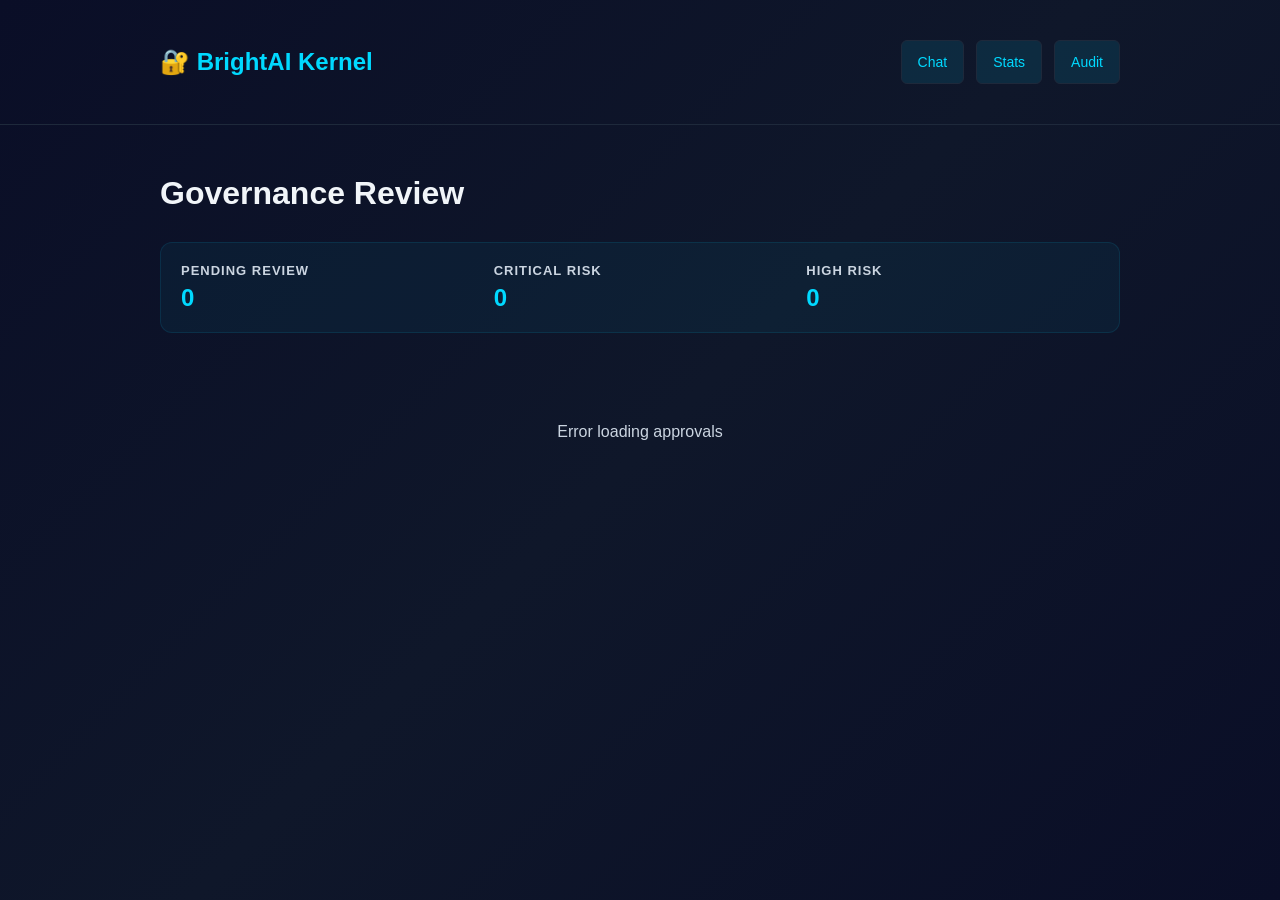
==== public/kernel/approvals.html @ 19773180 "Initial commit from v0" ====
<!DOCTYPE html>
<html lang="en" dir="ltr">
<head>
  <meta charset="UTF-8">
  <meta name="viewport" content="width=device-width, initial-scale=1.0, maximum-scale=1.0, user-scalable=no">
  <meta name="theme-color" content="#0f172a">
  <title>BrightAI Approvals - Governance Review</title>
  <style>
    * {
      margin: 0;
      padding: 0;
      box-sizing: border-box;
    }

    :root {
      --bg: #0a0e27;
      --card: #111827;
      --accent: #00d9ff;
      --purple: #7c3aed;
      --danger: #dc2626;
      --orange: #ea580c;
      --green: #10b981;
      --text: #f1f5f9;
      --text-secondary: #cbd5e1;
      --border: #1e293b;
    }

    html, body {
      background: linear-gradient(135deg, #0a0e27 0%, #0f172a 50%, #0a0e27 100%);
      color: var(--text);
      font-family: 'IBM Plex Sans', 'IBM Plex Sans Arabic', sans-serif;
      min-height: 100vh;
    }

    input, textarea, select {
      font-size: 16px !important;
    }

    .container {
      max-width: 1000px;
      margin: 0 auto;
      padding: 20px;
    }

    header {
      padding: 20px 0;
      border-bottom: 1px solid var(--border);
      margin-bottom: 30px;
    }

    .header-content {
      display: flex;
      justify-content: space-between;
      align-items: center;
      gap: 20px;
    }

    .logo {
      font-size: 24px;
      font-weight: 700;
      color: var(--accent);
      text-decoration: none;
    }

    .nav-button {
      background: rgba(0, 217, 255, 0.1);
      border: 1px solid var(--border);
      color: var(--accent);
      padding: 8px 16px;
      border-radius: 6px;
      text-decoration: none;
      font-size: 14px;
      min-height: 44px;
      display: inline-flex;
      align-items: center;
      cursor: pointer;
    }

    h1 {
      font-size: 32px;
      margin-bottom: 30px;
    }

    .summary-bar {
      background: rgba(0, 217, 255, 0.05);
      border: 1px solid rgba(0, 217, 255, 0.1);
      border-radius: 12px;
      padding: 20px;
      margin-bottom: 30px;
      display: grid;
      grid-template-columns: repeat(auto-fit, minmax(200px, 1fr));
      gap: 20px;
    }

    .summary-item {
      display: flex;
      flex-direction: column;
    }

    .summary-label {
      font-size: 13px;
      color: var(--text-secondary);
      text-transform: uppercase;
      letter-spacing: 1px;
      font-weight: 600;
      margin-bottom: 6px;
    }

    .summary-value {
      font-size: 24px;
      font-weight: 700;
      color: var(--accent);
    }

    .requests-list {
      display: flex;
      flex-direction: column;
      gap: 16px;
    }

    .request-card {
      background: rgba(15, 23, 42, 0.5);
      border: 1px solid rgba(0, 217, 255, 0.1);
      border-radius: 12px;
      padding: 20px;
      backdrop-filter: blur(10px);
      transition: all 0.3s;
    }

    .request-card:hover {
      border-color: rgba(0, 217, 255, 0.3);
      box-shadow: 0 0 20px rgba(0, 217, 255, 0.1);
    }

    .request-header {
      display: flex;
      justify-content: space-between;
      align-items: flex-start;
      gap: 12px;
      margin-bottom: 12px;
      flex-wrap: wrap;
    }

    .request-id {
      font-family: monospace;
      font-size: 12px;
      color: var(--text-secondary);
    }

    .risk-badge {
      padding: 4px 12px;
      border-radius: 20px;
      font-size: 12px;
      font-weight: 600;
    }

    .risk-critical {
      background: rgba(220, 38, 38, 0.2);
      color: #fca5a5;
      border: 1px solid rgba(220, 38, 38, 0.3);
    }

    .risk-high {
      background: rgba(234, 88, 12, 0.2);
      color: #fdba74;
      border: 1px solid rgba(234, 88, 12, 0.3);
    }

    .risk-medium {
      background: rgba(245, 158, 11, 0.2);
      color: #fde047;
      border: 1px solid rgba(245, 158, 11, 0.3);
    }

    .request-query {
      color: var(--text);
      margin-bottom: 12px;
      line-height: 1.5;
      word-break: break-word;
    }

    .request-meta {
      display: flex;
      gap: 20px;
      margin-bottom: 16px;
      flex-wrap: wrap;
      font-size: 13px;
      color: var(--text-secondary);
    }

    .request-rules {
      background: rgba(0, 217, 255, 0.05);
      border: 1px solid rgba(0, 217, 255, 0.1);
      border-radius: 6px;
      padding: 12px;
      margin-bottom: 16px;
      font-size: 13px;
    }

    .request-actions {
      display: flex;
      gap: 12px;
      flex-wrap: wrap;
    }

    .btn {
      padding: 10px 16px;
      border-radius: 6px;
      border: none;
      font-weight: 600;
      font-size: 14px;
      cursor: pointer;
      min-height: 44px;
      display: inline-flex;
      align-items: center;
      justify-content: center;
      transition: all 0.3s;
      touch-action: manipulation;
    }

    .btn-approve {
      background: var(--green);
      color: white;
    }

    .btn-approve:hover:not(:disabled) {
      background: #059669;
      box-shadow: 0 0 20px rgba(16, 185, 129, 0.3);
    }

    .btn-reject {
      background: var(--danger);
      color: white;
    }

    .btn-reject:hover:not(:disabled) {
      background: #b91c1c;
      box-shadow: 0 0 20px rgba(220, 38, 38, 0.3);
    }

    .btn:disabled {
      opacity: 0.5;
      cursor: not-allowed;
    }

    .empty-state {
      text-align: center;
      padding: 60px 20px;
      color: var(--text-secondary);
    }

    .empty-state-icon {
      font-size: 48px;
      margin-bottom: 16px;
    }

    .approval-progress {
      display: flex;
      align-items: center;
      gap: 8px;
      font-size: 13px;
      margin-bottom: 12px;
    }

    .progress-bar {
      flex: 1;
      height: 4px;
      background: rgba(0, 217, 255, 0.1);
      border-radius: 2px;
      overflow: hidden;
    }

    .progress-fill {
      height: 100%;
      background: var(--accent);
      border-radius: 2px;
    }

    @media (max-width: 768px) {
      .container {
        padding: 12px;
      }

      h1 {
        font-size: 24px;
      }

      .request-header {
        flex-direction: column;
      }

      .request-actions {
        flex-direction: column;
      }

      .btn {
        width: 100%;
      }

      .summary-bar {
        grid-template-columns: 1fr;
      }
    }

    .loading {
      text-align: center;
      padding: 40px;
      color: var(--text-secondary);
    }
  </style>
</head>
<body>
  <header>
    <div class="container">
      <div class="header-content">
        <a href="/" class="logo">🔐 BrightAI Kernel</a>
        <div style="display: flex; gap: 12px;">
          <a href="/kernel/chat.html" class="nav-button">Chat</a>
          <a href="/kernel/stats.html" class="nav-button">Stats</a>
          <a href="/kernel/audit.html" class="nav-button">Audit</a>
        </div>
      </div>
    </div>
  </header>

  <div class="container">
    <h1>Governance Review</h1>

    <div class="summary-bar">
      <div class="summary-item">
        <div class="summary-label">Pending Review</div>
        <div class="summary-value" id="total-pending">0</div>
      </div>
      <div class="summary-item">
        <div class="summary-label">Critical Risk</div>
        <div class="summary-value" id="critical-count">0</div>
      </div>
      <div class="summary-item">
        <div class="summary-label">High Risk</div>
        <div class="summary-value" id="high-count">0</div>
      </div>
    </div>

    <div class="requests-list" id="requests-list">
      <div class="loading">Loading requests...</div>
    </div>
  </div>

  <script src="/kernel/js/api-client.js"></script>
  <script>
    async function loadApprovals() {
      try {
        const response = await fetch('/api/approvals');
        const data = await response.json();

        document.getElementById('total-pending').textContent = data.summary.totalPending;
        document.getElementById('critical-count').textContent = data.summary.criticalCount;
        document.getElementById('high-count').textContent = data.summary.highCount;

        const requestsList = document.getElementById('requests-list');
        
        if (data.pending.length === 0) {
          requestsList.innerHTML = `
            <div class="empty-state">
              <div class="empty-state-icon">✓</div>
              <h2>All Clear</h2>
              <p>No pending approvals. All requests are current.</p>
            </div>
          `;
          return;
        }

        requestsList.innerHTML = data.pending.map(req => {
          const riskClass = req.riskLevel.replace('-', '_');
          const approvalPercentage = (req.approvalCount / req.requiredApprovals) * 100;
          
          return `
            <div class="request-card">
              <div class="request-header">
                <div>
                  <div class="request-id">Request ID: ${req.id.substring(0, 12)}...</div>
                  <div class="request-query">"${req.query.substring(0, 100)}${req.query.length > 100 ? '...' : ''}"</div>
                </div>
                <span class="risk-badge risk-${riskClass}">${req.riskLevel.toUpperCase()}</span>
              </div>

              <div class="request-meta">
                <span>Risk Score: ${req.riskScore}%</span>
                <span>Created: ${new Date(req.createdAt).toLocaleTimeString()}</span>
              </div>

              <div class="approval-progress">
                <span>${req.approvalCount}/${req.requiredApprovals} approved</span>
                <div class="progress-bar">
                  <div class="progress-fill" style="width: ${approvalPercentage}%"></div>
                </div>
              </div>

              <div class="request-rules">
                <strong>Matched Rules:</strong><br>
                ${req.matchedRules.map(r => `• ${r.name}`).join('<br>')}
              </div>

              <div class="request-actions">
                <button class="btn btn-approve" onclick="approveRequest('${req.id}')">✓ Approve</button>
                <button class="btn btn-reject" onclick="rejectRequest('${req.id}')">✗ Reject</button>
              </div>
            </div>
          `;
        }).join('');
      } catch (error) {
        console.log('[v0] Failed to load approvals:', error);
        document.getElementById('requests-list').innerHTML = `<div class="empty-state"><p>Error loading approvals</p></div>`;
      }
    }

    async function approveRequest(requestId) {
      try {
        const response = await fetch('/api/approvals', {
          method: 'POST',
          headers: { 'Content-Type': 'application/json' },
          body: JSON.stringify({
            requestId,
            action: 'approve',
            approver: 'Admin User'
          })
        });

        if (response.ok) {
          loadApprovals();
        }
      } catch (error) {
        console.log('[v0] Approval failed:', error);
      }
    }

    async function rejectRequest(requestId) {
      try {
        const response = await fetch('/api/approvals', {
          method: 'POST',
          headers: { 'Content-Type': 'application/json' },
          body: JSON.stringify({
            requestId,
            action: 'reject',
            approver: 'Admin User'
          })
        });

        if (response.ok) {
          loadApprovals();
        }
      } catch (error) {
        console.log('[v0] Rejection failed:', error);
      }
    }

    loadApprovals();
    setInterval(loadApprovals, 3000);
  </script>
</body>
</html>
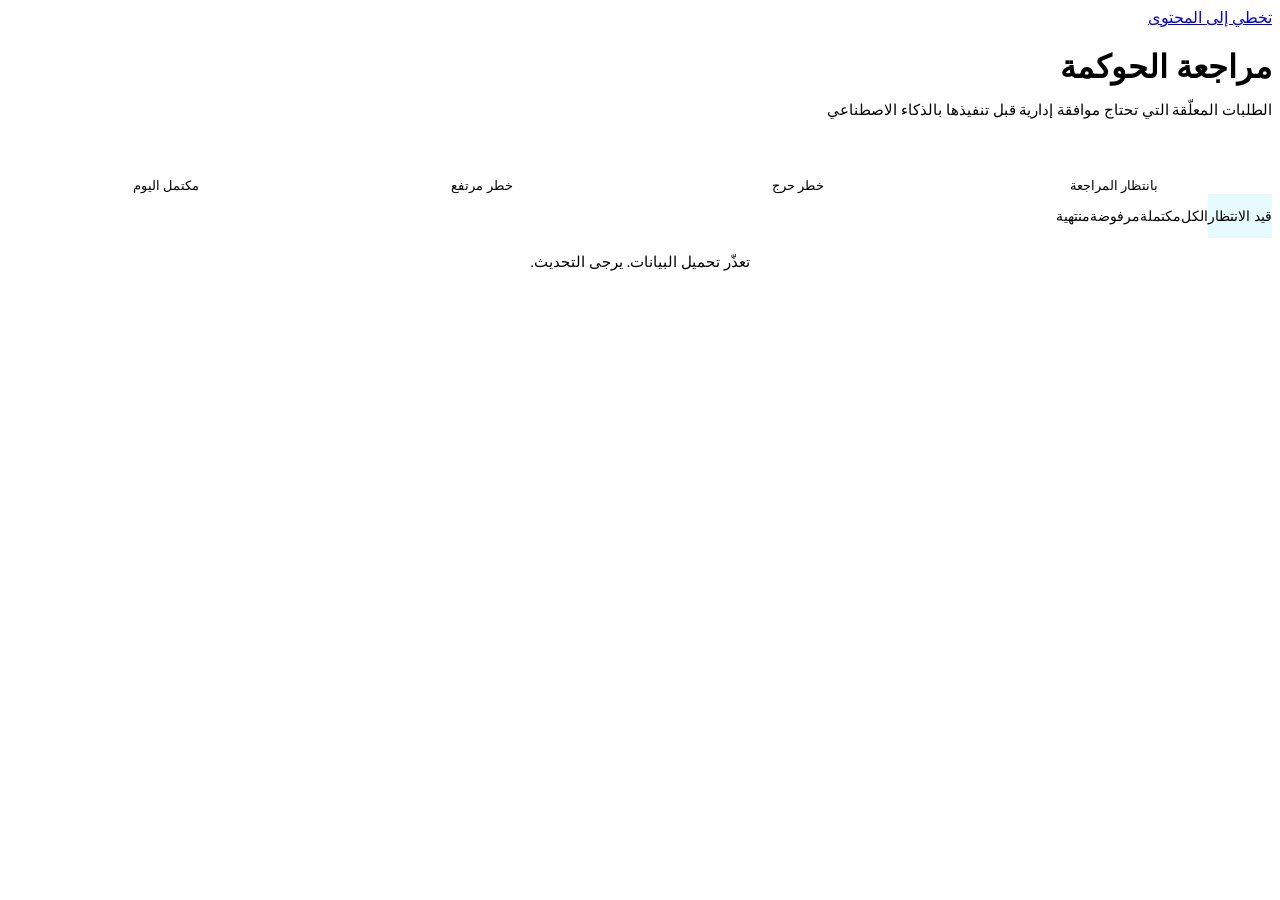
==== commit e2eb6198: "feat: update approvals page to RTL, add new styles and meta tags" ====
--- a/public/kernel/approvals.html
+++ b/public/kernel/approvals.html
@@ -1,461 +1,866 @@
 <!DOCTYPE html>
-<html lang="en" dir="ltr">
+<html lang="ar" dir="rtl">
 <head>
   <meta charset="UTF-8">
   <meta name="viewport" content="width=device-width, initial-scale=1.0, maximum-scale=1.0, user-scalable=no">
-  <meta name="theme-color" content="#0f172a">
-  <title>BrightAI Approvals - Governance Review</title>
+  <meta name="theme-color" content="#030A18">
+  <title>الموافقات - نواة BrightAI</title>
+  <meta name="description" content="مراجعة وموافقة الطلبات المعلّقة في خط حوكمة الذكاء الاصطناعي">
+  <link rel="preconnect" href="https://fonts.googleapis.com">
+  <link rel="preconnect" href="https://fonts.gstatic.com" crossorigin>
+  <link rel="stylesheet" href="/kernel/assets/css/kernel.css">
   <style>
-    * {
-      margin: 0;
-      padding: 0;
-      box-sizing: border-box;
-    }
-
-    :root {
-      --bg: #0a0e27;
-      --card: #111827;
-      --accent: #00d9ff;
-      --purple: #7c3aed;
-      --danger: #dc2626;
-      --orange: #ea580c;
-      --green: #10b981;
-      --text: #f1f5f9;
-      --text-secondary: #cbd5e1;
-      --border: #1e293b;
-    }
-
-    html, body {
-      background: linear-gradient(135deg, #0a0e27 0%, #0f172a 50%, #0a0e27 100%);
-      color: var(--text);
-      font-family: 'IBM Plex Sans', 'IBM Plex Sans Arabic', sans-serif;
-      min-height: 100vh;
-    }
-
-    input, textarea, select {
-      font-size: 16px !important;
-    }
-
-    .container {
-      max-width: 1000px;
-      margin: 0 auto;
-      padding: 20px;
-    }
-
-    header {
-      padding: 20px 0;
-      border-bottom: 1px solid var(--border);
-      margin-bottom: 30px;
-    }
-
-    .header-content {
-      display: flex;
+    .page-header {
+      padding: var(--space-8) 0 var(--space-6);
+    }
+
+    .page-header h1 {
+      font-size: clamp(1.5rem, 4vw, 2rem);
+      font-weight: 700;
+      margin-bottom: var(--space-2);
+    }
+
+    .page-header p {
+      color: var(--text-secondary);
+      font-size: 0.9375rem;
+    }
+
+    /* Summary Bar */
+    .summary-bar {
+      display: grid;
+      grid-template-columns: repeat(4, 1fr);
+      gap: var(--space-4);
+      margin-bottom: var(--space-8);
+    }
+
+    @media (max-width: 768px) {
+      .summary-bar { grid-template-columns: repeat(2, 1fr); }
+    }
+
+    @media (max-width: 480px) {
+      .summary-bar { grid-template-columns: 1fr 1fr; }
+    }
+
+    .summary-stat {
+      padding: var(--space-4);
+      text-align: center;
+    }
+
+    .summary-stat-value {
+      font-size: 2rem;
+      font-weight: 700;
+      color: var(--brand);
+      font-variant-numeric: tabular-nums;
+    }
+
+    .summary-stat-value.danger { color: var(--danger); }
+    .summary-stat-value.warning { color: var(--warning); }
+    .summary-stat-value.success { color: var(--success); }
+
+    .summary-stat-label {
+      font-size: 0.8125rem;
+      color: var(--text-secondary);
+      margin-top: var(--space-1);
+    }
+
+    /* Filters */
+    .filters-bar {
+      display: flex;
+      gap: var(--space-3);
+      flex-wrap: wrap;
+      margin-bottom: var(--space-6);
+      align-items: center;
+    }
+
+    .filter-btn {
+      padding: var(--space-2) var(--space-4);
+      background: var(--ink-800);
+      border: 1px solid var(--border);
+      border-radius: var(--radius-full);
+      color: var(--text-secondary);
+      font-size: 0.875rem;
+      cursor: pointer;
+      transition: all var(--transition-fast);
+      min-height: 44px;
+    }
+
+    .filter-btn:hover, .filter-btn.active {
+      background: rgba(0, 212, 255, 0.1);
+      border-color: var(--brand);
+      color: var(--brand);
+    }
+
+    /* Requests List */
+    .requests-list {
+      display: flex;
+      flex-direction: column;
+      gap: var(--space-4);
+    }
+
+    /* Request Card */
+    .request-card {
+      padding: var(--space-5);
+      position: relative;
+      transition: all var(--transition-fast);
+    }
+
+    .request-card.status-expired {
+      opacity: 0.6;
+    }
+
+    .request-card.status-completed {
+      border-color: rgba(16, 185, 129, 0.3);
+    }
+
+    .request-card.status-rejected {
+      border-color: rgba(239, 68, 68, 0.2);
+    }
+
+    .request-card-top {
+      display: flex;
+      align-items: flex-start;
       justify-content: space-between;
+      gap: var(--space-4);
+      margin-bottom: var(--space-4);
+      flex-wrap: wrap;
+    }
+
+    .request-meta-left {
+      flex: 1;
+      min-width: 0;
+    }
+
+    .request-id-row {
+      display: flex;
       align-items: center;
-      gap: 20px;
-    }
-
-    .logo {
-      font-size: 24px;
-      font-weight: 700;
-      color: var(--accent);
+      gap: var(--space-3);
+      margin-bottom: var(--space-2);
+      flex-wrap: wrap;
+    }
+
+    .request-id-code {
+      font-family: monospace;
+      font-size: 0.75rem;
+      color: var(--text-tertiary);
+      background: var(--ink-800);
+      padding: 2px var(--space-2);
+      border-radius: var(--radius-sm);
+    }
+
+    .request-query-text {
+      font-size: 0.9375rem;
+      color: var(--text-primary);
+      line-height: 1.5;
+      margin-bottom: var(--space-3);
+      word-break: break-word;
+    }
+
+    .request-query-masked {
+      font-size: 0.8125rem;
+      color: var(--text-tertiary);
+      background: var(--ink-800);
+      border: 1px solid var(--border);
+      border-radius: var(--radius-sm);
+      padding: var(--space-2) var(--space-3);
+      margin-bottom: var(--space-3);
+      font-family: monospace;
+      word-break: break-all;
+    }
+
+    .request-info-grid {
+      display: grid;
+      grid-template-columns: repeat(auto-fill, minmax(180px, 1fr));
+      gap: var(--space-3);
+      margin-bottom: var(--space-4);
+    }
+
+    .info-item {
+      display: flex;
+      flex-direction: column;
+      gap: 2px;
+    }
+
+    .info-label {
+      font-size: 0.6875rem;
+      color: var(--text-tertiary);
+      text-transform: uppercase;
+      letter-spacing: 0.05em;
+    }
+
+    .info-value {
+      font-size: 0.875rem;
+      color: var(--text-primary);
+      font-weight: 500;
+    }
+
+    /* Risk Bar */
+    .risk-bar-row {
+      display: flex;
+      align-items: center;
+      gap: var(--space-3);
+      margin-bottom: var(--space-4);
+    }
+
+    .risk-bar-label {
+      font-size: 0.75rem;
+      color: var(--text-tertiary);
+      width: 72px;
+      flex-shrink: 0;
+    }
+
+    .risk-bar-track {
+      flex: 1;
+      height: 6px;
+      background: var(--ink-700);
+      border-radius: var(--radius-full);
+      overflow: hidden;
+    }
+
+    .risk-bar-fill {
+      height: 100%;
+      border-radius: var(--radius-full);
+    }
+
+    .risk-bar-value {
+      font-size: 0.8125rem;
+      font-weight: 600;
+      width: 40px;
+      text-align: end;
+    }
+
+    /* PII and Policies Chips */
+    .chips-section {
+      margin-bottom: var(--space-3);
+    }
+
+    .chips-label {
+      font-size: 0.6875rem;
+      color: var(--text-tertiary);
+      text-transform: uppercase;
+      margin-bottom: var(--space-2);
+    }
+
+    .chips-row {
+      display: flex;
+      flex-wrap: wrap;
+      gap: var(--space-2);
+    }
+
+    .chip-pii {
+      padding: 2px var(--space-2);
+      background: rgba(239, 68, 68, 0.12);
+      border: 1px solid rgba(239, 68, 68, 0.25);
+      border-radius: var(--radius-full);
+      font-size: 0.6875rem;
+      color: var(--danger);
+    }
+
+    .chip-policy {
+      padding: 2px var(--space-2);
+      background: rgba(245, 158, 11, 0.1);
+      border: 1px solid rgba(245, 158, 11, 0.25);
+      border-radius: var(--radius-full);
+      font-size: 0.6875rem;
+      color: var(--warning);
+    }
+
+    /* SLA */
+    .sla-bar-row {
+      display: flex;
+      align-items: center;
+      gap: var(--space-3);
+      margin-bottom: var(--space-4);
+    }
+
+    .sla-label {
+      font-size: 0.75rem;
+      color: var(--text-tertiary);
+      width: 72px;
+      flex-shrink: 0;
+    }
+
+    .sla-track {
+      flex: 1;
+      height: 4px;
+      background: var(--ink-700);
+      border-radius: var(--radius-full);
+      overflow: hidden;
+    }
+
+    .sla-fill {
+      height: 100%;
+      border-radius: var(--radius-full);
+      transition: width 0.3s;
+    }
+
+    .sla-value {
+      font-size: 0.75rem;
+      color: var(--text-tertiary);
+      white-space: nowrap;
+    }
+
+    /* Actions */
+    .request-actions {
+      display: flex;
+      gap: var(--space-3);
+      flex-wrap: wrap;
+    }
+
+    @media (max-width: 480px) {
+      .request-actions .btn { flex: 1; }
+    }
+
+    /* Execution Result */
+    .execution-result {
+      margin-top: var(--space-4);
+      padding: var(--space-4);
+      background: var(--ink-900);
+      border: 1px solid rgba(16, 185, 129, 0.2);
+      border-radius: var(--radius-md);
+      animation: fadeSlideUp 300ms ease-out;
+    }
+
+    .execution-result-header {
+      display: flex;
+      align-items: center;
+      gap: var(--space-2);
+      margin-bottom: var(--space-3);
+      font-size: 0.875rem;
+      font-weight: 600;
+      color: var(--success);
+    }
+
+    .execution-result-header svg { width: 18px; height: 18px; }
+
+    .execution-result-text {
+      font-size: 0.9375rem;
+      line-height: 1.6;
+      color: var(--text-primary);
+      white-space: pre-wrap;
+      word-break: break-word;
+    }
+
+    .execution-meta {
+      display: flex;
+      gap: var(--space-4);
+      flex-wrap: wrap;
+      margin-top: var(--space-3);
+      padding-top: var(--space-3);
+      border-top: 1px solid var(--border);
+      font-size: 0.75rem;
+      color: var(--text-tertiary);
+    }
+
+    .execution-link {
+      margin-top: var(--space-2);
+      font-size: 0.8125rem;
+    }
+
+    .execution-link a {
+      color: var(--brand);
       text-decoration: none;
     }
 
-    .nav-button {
-      background: rgba(0, 217, 255, 0.1);
-      border: 1px solid var(--border);
-      color: var(--accent);
-      padding: 8px 16px;
-      border-radius: 6px;
-      text-decoration: none;
-      font-size: 14px;
-      min-height: 44px;
-      display: inline-flex;
+    .execution-link a:hover { text-decoration: underline; }
+
+    /* Status overlay */
+    .status-overlay {
+      display: flex;
       align-items: center;
-      cursor: pointer;
-    }
-
-    h1 {
-      font-size: 32px;
-      margin-bottom: 30px;
-    }
-
-    .summary-bar {
-      background: rgba(0, 217, 255, 0.05);
-      border: 1px solid rgba(0, 217, 255, 0.1);
-      border-radius: 12px;
-      padding: 20px;
-      margin-bottom: 30px;
-      display: grid;
-      grid-template-columns: repeat(auto-fit, minmax(200px, 1fr));
-      gap: 20px;
-    }
-
-    .summary-item {
-      display: flex;
-      flex-direction: column;
-    }
-
-    .summary-label {
-      font-size: 13px;
-      color: var(--text-secondary);
-      text-transform: uppercase;
-      letter-spacing: 1px;
-      font-weight: 600;
-      margin-bottom: 6px;
-    }
-
-    .summary-value {
-      font-size: 24px;
-      font-weight: 700;
-      color: var(--accent);
-    }
-
-    .requests-list {
-      display: flex;
-      flex-direction: column;
-      gap: 16px;
-    }
-
-    .request-card {
-      background: rgba(15, 23, 42, 0.5);
-      border: 1px solid rgba(0, 217, 255, 0.1);
-      border-radius: 12px;
-      padding: 20px;
-      backdrop-filter: blur(10px);
-      transition: all 0.3s;
-    }
-
-    .request-card:hover {
-      border-color: rgba(0, 217, 255, 0.3);
-      box-shadow: 0 0 20px rgba(0, 217, 255, 0.1);
-    }
-
-    .request-header {
-      display: flex;
-      justify-content: space-between;
-      align-items: flex-start;
-      gap: 12px;
-      margin-bottom: 12px;
-      flex-wrap: wrap;
-    }
-
-    .request-id {
-      font-family: monospace;
-      font-size: 12px;
-      color: var(--text-secondary);
-    }
-
-    .risk-badge {
-      padding: 4px 12px;
-      border-radius: 20px;
-      font-size: 12px;
-      font-weight: 600;
-    }
-
-    .risk-critical {
-      background: rgba(220, 38, 38, 0.2);
-      color: #fca5a5;
-      border: 1px solid rgba(220, 38, 38, 0.3);
-    }
-
-    .risk-high {
-      background: rgba(234, 88, 12, 0.2);
-      color: #fdba74;
-      border: 1px solid rgba(234, 88, 12, 0.3);
-    }
-
-    .risk-medium {
-      background: rgba(245, 158, 11, 0.2);
-      color: #fde047;
-      border: 1px solid rgba(245, 158, 11, 0.3);
-    }
-
-    .request-query {
-      color: var(--text);
-      margin-bottom: 12px;
-      line-height: 1.5;
-      word-break: break-word;
-    }
-
-    .request-meta {
-      display: flex;
-      gap: 20px;
-      margin-bottom: 16px;
-      flex-wrap: wrap;
-      font-size: 13px;
-      color: var(--text-secondary);
-    }
-
-    .request-rules {
-      background: rgba(0, 217, 255, 0.05);
-      border: 1px solid rgba(0, 217, 255, 0.1);
-      border-radius: 6px;
-      padding: 12px;
-      margin-bottom: 16px;
-      font-size: 13px;
-    }
-
-    .request-actions {
-      display: flex;
-      gap: 12px;
-      flex-wrap: wrap;
-    }
-
-    .btn {
-      padding: 10px 16px;
-      border-radius: 6px;
-      border: none;
-      font-weight: 600;
-      font-size: 14px;
-      cursor: pointer;
-      min-height: 44px;
-      display: inline-flex;
+      gap: var(--space-2);
+      padding: var(--space-3) var(--space-4);
+      border-radius: var(--radius-md);
+      font-size: 0.875rem;
+      font-weight: 500;
+      margin-bottom: var(--space-4);
+    }
+
+    .status-overlay.completed {
+      background: rgba(16, 185, 129, 0.08);
+      border: 1px solid rgba(16, 185, 129, 0.25);
+      color: var(--success);
+    }
+
+    .status-overlay.rejected {
+      background: rgba(239, 68, 68, 0.08);
+      border: 1px solid rgba(239, 68, 68, 0.2);
+      color: var(--danger);
+    }
+
+    .status-overlay.expired {
+      background: rgba(107, 114, 128, 0.08);
+      border: 1px solid rgba(107, 114, 128, 0.2);
+      color: var(--text-tertiary);
+    }
+
+    .status-overlay svg { width: 18px; height: 18px; flex-shrink: 0; }
+
+    /* Empty & Loading */
+    .empty-state {
+      text-align: center;
+      padding: var(--space-16) var(--space-8);
+    }
+
+    .empty-icon {
+      width: 64px;
+      height: 64px;
+      margin: 0 auto var(--space-4);
+      background: rgba(16, 185, 129, 0.08);
+      border: 1px solid rgba(16, 185, 129, 0.2);
+      border-radius: var(--radius-xl);
+      display: flex;
       align-items: center;
       justify-content: center;
-      transition: all 0.3s;
-      touch-action: manipulation;
-    }
-
-    .btn-approve {
-      background: var(--green);
-      color: white;
-    }
-
-    .btn-approve:hover:not(:disabled) {
-      background: #059669;
-      box-shadow: 0 0 20px rgba(16, 185, 129, 0.3);
-    }
-
-    .btn-reject {
-      background: var(--danger);
-      color: white;
-    }
-
-    .btn-reject:hover:not(:disabled) {
-      background: #b91c1c;
-      box-shadow: 0 0 20px rgba(220, 38, 38, 0.3);
-    }
-
-    .btn:disabled {
-      opacity: 0.5;
-      cursor: not-allowed;
-    }
-
-    .empty-state {
-      text-align: center;
-      padding: 60px 20px;
+      color: var(--success);
+    }
+
+    .empty-icon svg { width: 32px; height: 32px; }
+
+    .empty-state h3 {
+      font-size: 1.25rem;
+      font-weight: 600;
+      margin-bottom: var(--space-2);
+    }
+
+    .empty-state p {
       color: var(--text-secondary);
-    }
-
-    .empty-state-icon {
-      font-size: 48px;
-      margin-bottom: 16px;
-    }
-
-    .approval-progress {
-      display: flex;
-      align-items: center;
-      gap: 8px;
-      font-size: 13px;
-      margin-bottom: 12px;
-    }
-
-    .progress-bar {
-      flex: 1;
-      height: 4px;
-      background: rgba(0, 217, 255, 0.1);
-      border-radius: 2px;
-      overflow: hidden;
-    }
-
-    .progress-fill {
-      height: 100%;
-      background: var(--accent);
-      border-radius: 2px;
-    }
-
-    @media (max-width: 768px) {
-      .container {
-        padding: 12px;
-      }
-
-      h1 {
-        font-size: 24px;
-      }
-
-      .request-header {
-        flex-direction: column;
-      }
-
-      .request-actions {
-        flex-direction: column;
-      }
-
-      .btn {
-        width: 100%;
-      }
-
-      .summary-bar {
-        grid-template-columns: 1fr;
-      }
-    }
-
-    .loading {
-      text-align: center;
-      padding: 40px;
-      color: var(--text-secondary);
-    }
+      font-size: 0.9375rem;
+    }
+
+    .loading-state {
+      display: flex;
+      flex-direction: column;
+      gap: var(--space-4);
+    }
+
+    .skeleton-card {
+      height: 200px;
+      border-radius: var(--radius-lg);
+    }
+
+    /* Approve/Reject confirmation */
+    .action-spinner {
+      display: none;
+      width: 18px;
+      height: 18px;
+      border: 2px solid transparent;
+      border-top-color: currentColor;
+      border-radius: 50%;
+      animation: spin 0.8s linear infinite;
+    }
+
+    .btn-loading .action-spinner { display: inline-block; }
+    .btn-loading .btn-label { display: none; }
+
+    @keyframes spin { to { transform: rotate(360deg); } }
   </style>
 </head>
 <body>
-  <header>
+  <a href="#main-content" class="skip-link">تخطي إلى المحتوى</a>
+  <div class="toast-container" id="toast-container" aria-live="polite"></div>
+
+  <main id="main-content">
     <div class="container">
-      <div class="header-content">
-        <a href="/" class="logo">🔐 BrightAI Kernel</a>
-        <div style="display: flex; gap: 12px;">
-          <a href="/kernel/chat.html" class="nav-button">Chat</a>
-          <a href="/kernel/stats.html" class="nav-button">Stats</a>
-          <a href="/kernel/audit.html" class="nav-button">Audit</a>
+      <!-- Page Header -->
+      <div class="page-header">
+        <h1>مراجعة الحوكمة</h1>
+        <p>الطلبات المعلّقة التي تحتاج موافقة إدارية قبل تنفيذها بالذكاء الاصطناعي</p>
+      </div>
+
+      <!-- Summary Bar -->
+      <div class="summary-bar" id="summary-bar">
+        <div class="glass-card summary-stat">
+          <div class="summary-stat-value" id="stat-pending">
+            <span class="skeleton" style="width:40px; height:36px; display:inline-block;"></span>
+          </div>
+          <div class="summary-stat-label">بانتظار المراجعة</div>
+        </div>
+        <div class="glass-card summary-stat">
+          <div class="summary-stat-value danger" id="stat-critical">
+            <span class="skeleton" style="width:40px; height:36px; display:inline-block;"></span>
+          </div>
+          <div class="summary-stat-label">خطر حرج</div>
+        </div>
+        <div class="glass-card summary-stat">
+          <div class="summary-stat-value warning" id="stat-high">
+            <span class="skeleton" style="width:40px; height:36px; display:inline-block;"></span>
+          </div>
+          <div class="summary-stat-label">خطر مرتفع</div>
+        </div>
+        <div class="glass-card summary-stat">
+          <div class="summary-stat-value success" id="stat-completed">
+            <span class="skeleton" style="width:40px; height:36px; display:inline-block;"></span>
+          </div>
+          <div class="summary-stat-label">مكتمل اليوم</div>
         </div>
       </div>
+
+      <!-- Filters -->
+      <div class="filters-bar" role="group" aria-label="فلاتر الطلبات">
+        <button class="filter-btn active" data-filter="pending" onclick="setFilter(this,'pending')">قيد الانتظار</button>
+        <button class="filter-btn" data-filter="all" onclick="setFilter(this,'all')">الكل</button>
+        <button class="filter-btn" data-filter="completed" onclick="setFilter(this,'completed')">مكتملة</button>
+        <button class="filter-btn" data-filter="rejected" onclick="setFilter(this,'rejected')">مرفوضة</button>
+        <button class="filter-btn" data-filter="expired" onclick="setFilter(this,'expired')">منتهية</button>
+      </div>
+
+      <!-- Requests List -->
+      <div class="requests-list" id="requests-list">
+        <!-- Skeleton Loading -->
+        <div class="loading-state" id="loading-state">
+          <div class="glass-card skeleton-card skeleton"></div>
+          <div class="glass-card skeleton-card skeleton"></div>
+          <div class="glass-card skeleton-card skeleton"></div>
+        </div>
+      </div>
+
     </div>
-  </header>
-
-  <div class="container">
-    <h1>Governance Review</h1>
-
-    <div class="summary-bar">
-      <div class="summary-item">
-        <div class="summary-label">Pending Review</div>
-        <div class="summary-value" id="total-pending">0</div>
-      </div>
-      <div class="summary-item">
-        <div class="summary-label">Critical Risk</div>
-        <div class="summary-value" id="critical-count">0</div>
-      </div>
-      <div class="summary-item">
-        <div class="summary-label">High Risk</div>
-        <div class="summary-value" id="high-count">0</div>
-      </div>
-    </div>
-
-    <div class="requests-list" id="requests-list">
-      <div class="loading">Loading requests...</div>
-    </div>
-  </div>
-
-  <script src="/kernel/js/api-client.js"></script>
+  </main>
+
+  <script src="/kernel/assets/js/kernel-utils.js"></script>
+  <script src="/kernel/assets/js/kernel-api.js"></script>
+  <script src="/kernel/assets/js/kernel-nav.js"></script>
+
   <script>
+    let allRequests = [];
+    let currentFilter = 'pending';
+    let refreshTimer;
+
+    // ── Init ──
+    document.addEventListener('DOMContentLoaded', () => {
+      loadApprovals();
+      refreshTimer = setInterval(loadApprovals, 15000);
+    });
+
+    // ── Load Data ──
     async function loadApprovals() {
       try {
-        const response = await fetch('/api/approvals');
-        const data = await response.json();
-
-        document.getElementById('total-pending').textContent = data.summary.totalPending;
-        document.getElementById('critical-count').textContent = data.summary.criticalCount;
-        document.getElementById('high-count').textContent = data.summary.highCount;
-
-        const requestsList = document.getElementById('requests-list');
-        
-        if (data.pending.length === 0) {
-          requestsList.innerHTML = `
+        const data = await kernelAPI.getPendingApprovals();
+        allRequests = [
+          ...(data.pending || []),
+          ...(data.recent || []),
+        ];
+        updateSummary(data.summary || {});
+        renderList();
+      } catch (err) {
+        document.getElementById('loading-state').style.display = 'none';
+        const list = document.getElementById('requests-list');
+        list.innerHTML = `
+          <div class="glass-card empty-state">
+            <p style="color:var(--danger);">تعذّر تحميل البيانات. يرجى التحديث.</p>
+          </div>
+        `;
+      }
+    }
+
+    function updateSummary(s) {
+      document.getElementById('stat-pending').textContent = KernelUtils.formatNumber(s.totalPending || 0);
+      document.getElementById('stat-critical').textContent = KernelUtils.formatNumber(s.criticalCount || 0);
+      document.getElementById('stat-high').textContent = KernelUtils.formatNumber(s.highCount || 0);
+      document.getElementById('stat-completed').textContent = KernelUtils.formatNumber(s.completedToday || 0);
+    }
+
+    function setFilter(btn, filter) {
+      currentFilter = filter;
+      document.querySelectorAll('.filter-btn').forEach(b => b.classList.remove('active'));
+      btn.classList.add('active');
+      renderList();
+    }
+
+    function renderList() {
+      document.getElementById('loading-state').style.display = 'none';
+      const list = document.getElementById('requests-list');
+
+      let items = allRequests;
+      if (currentFilter === 'pending') {
+        items = allRequests.filter(r => ['pending', 'escalated'].includes(r.status));
+      } else if (currentFilter !== 'all') {
+        items = allRequests.filter(r => r.status === currentFilter);
+      }
+
+      if (items.length === 0) {
+        list.innerHTML = `
+          <div class="glass-card">
             <div class="empty-state">
-              <div class="empty-state-icon">✓</div>
-              <h2>All Clear</h2>
-              <p>No pending approvals. All requests are current.</p>
+              <div class="empty-icon">
+                <svg viewBox="0 0 24 24" fill="none" stroke="currentColor" stroke-width="2">
+                  <path d="M9 12l2 2 4-4m6 2a9 9 0 11-18 0 9 9 0 0118 0z"/>
+                </svg>
+              </div>
+              <h3>${currentFilter === 'pending' ? 'لا توجد طلبات معلّقة' : 'لا توجد نتائج'}</h3>
+              <p>${currentFilter === 'pending' ? 'جميع الطلبات تمّت معالجتها.' : 'جرّب فلتراً مختلفاً.'}</p>
             </div>
-          `;
-          return;
+          </div>
+        `;
+        return;
+      }
+
+      list.innerHTML = items.map(req => buildRequestCard(req)).join('');
+    }
+
+    function buildRequestCard(req) {
+      const riskScore = req.riskScore || 0;
+      const riskColor = riskScore < 30 ? 'var(--success)' : riskScore < 60 ? 'var(--warning)' : 'var(--danger)';
+      const riskLabel = KernelUtils.getRiskLabel(req.riskLevel || 'low');
+      const statusLabel = KernelUtils.getDecisionLabel(req.status || 'pending');
+      const statusClass = KernelUtils.getDecisionClass(req.status || 'pending');
+
+      const piiItems = req.piiDetected || req.piiTypes || [];
+      const policies = req.matchedPolicies || req.matchedRules || [];
+
+      const createdAt = req.createdAt ? KernelUtils.formatRelativeTime(req.createdAt) : '—';
+      const slaHours = 24;
+      const createdMs = req.createdAt ? new Date(req.createdAt).getTime() : Date.now();
+      const elapsedHours = (Date.now() - createdMs) / 3600000;
+      const slaPercent = Math.min((elapsedHours / slaHours) * 100, 100);
+      const slaColor = slaPercent < 50 ? 'var(--success)' : slaPercent < 80 ? 'var(--warning)' : 'var(--danger)';
+      const slaRemaining = Math.max(0, slaHours - elapsedHours);
+      const slaText = slaRemaining < 1 ? `منتهي` : `${Math.ceil(slaRemaining)} ساعة متبقية`;
+      const isExpired = req.status === 'expired' || slaRemaining <= 0;
+
+      const isPending = ['pending', 'escalated'].includes(req.status);
+      const isCompleted = ['completed', 'executed_after_approval'].includes(req.status);
+      const isRejected = req.status === 'rejected';
+
+      return `
+        <div class="glass-card request-card status-${req.status || 'pending'}" id="card-${req.id}">
+          <div class="request-card-top">
+            <div class="request-meta-left">
+              <div class="request-id-row">
+                <code class="request-id-code">${KernelUtils.escapeHtml((req.id || '').substring(0, 16))}...</code>
+                <span class="badge ${statusClass}">${statusLabel}</span>
+                ${isExpired && isPending ? '<span class="badge badge-danger">منتهي SLA</span>' : ''}
+              </div>
+              <div class="request-query-text">"${KernelUtils.escapeHtml((req.query || req.originalText || '').substring(0, 200))}${(req.query || '').length > 200 ? '...' : ''}"</div>
+              ${req.maskedText && req.maskedText !== req.query ? `
+              <div class="request-query-masked">
+                <span style="color:var(--text-tertiary); font-size:0.6875rem; display:block; margin-bottom:4px;">النص بعد الإخفاء:</span>
+                ${KernelUtils.escapeHtml(req.maskedText.substring(0, 200))}...
+              </div>` : ''}
+            </div>
+          </div>
+
+          <!-- Info Grid -->
+          <div class="request-info-grid">
+            <div class="info-item">
+              <span class="info-label">حزمة الامتثال</span>
+              <span class="info-value">${KernelUtils.escapeHtml(req.compliancePackage || 'عام')}</span>
+            </div>
+            <div class="info-item">
+              <span class="info-label">المستخدم</span>
+              <span class="info-value">${KernelUtils.escapeHtml(req.userName || req.userId || 'مستخدم')}</span>
+            </div>
+            <div class="info-item">
+              <span class="info-label">الوقت</span>
+              <span class="info-value">${createdAt}</span>
+            </div>
+            ${req.approver ? `
+            <div class="info-item">
+              <span class="info-label">المُراجع</span>
+              <span class="info-value">${KernelUtils.escapeHtml(req.approver)}</span>
+            </div>` : ''}
+          </div>
+
+          <!-- Risk Bar -->
+          <div class="risk-bar-row">
+            <span class="risk-bar-label">${riskLabel}</span>
+            <div class="risk-bar-track">
+              <div class="risk-bar-fill" style="width:${riskScore}%; background:${riskColor};"></div>
+            </div>
+            <span class="risk-bar-value" style="color:${riskColor};">${riskScore}%</span>
+          </div>
+
+          <!-- SLA Bar (pending only) -->
+          ${isPending ? `
+          <div class="sla-bar-row">
+            <span class="sla-label">SLA</span>
+            <div class="sla-track">
+              <div class="sla-fill" style="width:${slaPercent}%; background:${slaColor};"></div>
+            </div>
+            <span class="sla-value" style="color:${slaColor};">${slaText}</span>
+          </div>` : ''}
+
+          <!-- PII -->
+          ${piiItems.length > 0 ? `
+          <div class="chips-section">
+            <div class="chips-label">بيانات حساسة</div>
+            <div class="chips-row">${piiItems.map(p => `<span class="chip-pii">${KernelUtils.escapeHtml(typeof p === 'string' ? p : p.type || p)}</span>`).join('')}</div>
+          </div>` : ''}
+
+          <!-- Policies -->
+          ${policies.length > 0 ? `
+          <div class="chips-section">
+            <div class="chips-label">السياسات المطلوبة</div>
+            <div class="chips-row">${policies.map(p => `<span class="chip-policy">${KernelUtils.escapeHtml(typeof p === 'string' ? p : p.name || p)}</span>`).join('')}</div>
+          </div>` : ''}
+
+          <!-- Status Overlays -->
+          ${isCompleted ? `
+          <div class="status-overlay completed">
+            <svg viewBox="0 0 24 24" fill="none" stroke="currentColor" stroke-width="2">
+              <path d="M9 12l2 2 4-4m6 2a9 9 0 11-18 0 9 9 0 0118 0z"/>
+            </svg>
+            تمت الموافقة وتنفيذ الذكاء الاصطناعي بنجاح.
+          </div>` : ''}
+
+          ${isRejected ? `
+          <div class="status-overlay rejected">
+            <svg viewBox="0 0 24 24" fill="none" stroke="currentColor" stroke-width="2">
+              <path d="M10 14l2-2m0 0l2-2m-2 2l-2-2m2 2l2 2m7-2a9 9 0 11-18 0 9 9 0 0118 0z"/>
+            </svg>
+            تم رفض الطلب.${req.rejectionReason ? ' السبب: ' + KernelUtils.escapeHtml(req.rejectionReason) : ''}
+          </div>` : ''}
+
+          ${req.status === 'expired' ? `
+          <div class="status-overlay expired">
+            <svg viewBox="0 0 24 24" fill="none" stroke="currentColor" stroke-width="2">
+              <path d="M12 8v4l3 3m6-3a9 9 0 11-18 0 9 9 0 0118 0z"/>
+            </svg>
+            انتهت صلاحية الطلب (تجاوز SLA 24 ساعة).
+          </div>` : ''}
+
+          <!-- Actions -->
+          ${isPending && !isExpired ? `
+          <div class="request-actions">
+            <button
+              class="btn btn-success"
+              id="approve-btn-${req.id}"
+              onclick="handleAction('${req.id}','approve',this)"
+              aria-label="الموافقة على الطلب"
+            >
+              <span class="action-spinner" aria-hidden="true"></span>
+              <span class="btn-label">
+                <svg width="16" height="16" viewBox="0 0 24 24" fill="none" stroke="currentColor" stroke-width="2" style="display:inline;vertical-align:-2px;">
+                  <path d="M9 12l2 2 4-4m6 2a9 9 0 11-18 0 9 9 0 0118 0z"/>
+                </svg>
+                موافقة وتنفيذ
+              </span>
+            </button>
+            <button
+              class="btn btn-danger"
+              id="reject-btn-${req.id}"
+              onclick="handleAction('${req.id}','reject',this)"
+              aria-label="رفض الطلب"
+            >
+              <span class="action-spinner" aria-hidden="true"></span>
+              <span class="btn-label">
+                <svg width="16" height="16" viewBox="0 0 24 24" fill="none" stroke="currentColor" stroke-width="2" style="display:inline;vertical-align:-2px;">
+                  <path d="M10 14l2-2m0 0l2-2m-2 2l-2-2m2 2l2 2m7-2a9 9 0 11-18 0 9 9 0 0118 0z"/>
+                </svg>
+                رفض
+              </span>
+            </button>
+            <a href="/kernel/evidence.html?id=${encodeURIComponent(req.id)}" class="btn btn-ghost">
+              <svg width="16" height="16" viewBox="0 0 24 24" fill="none" stroke="currentColor" stroke-width="2" style="display:inline;vertical-align:-2px;">
+                <path d="M9 12h6m-6 4h6m2 5H7a2 2 0 01-2-2V5a2 2 0 012-2h5.586a1 1 0 01.707.293l5.414 5.414a1 1 0 01.293.707V19a2 2 0 01-2 2z"/>
+              </svg>
+              الأدلة
+            </a>
+          </div>` : ''}
+
+          <!-- Execution Result Container -->
+          <div id="result-${req.id}" style="display:none;"></div>
+        </div>
+      `;
+    }
+
+    // ── Approve / Reject ──
+    async function handleAction(requestId, action, btn) {
+      const approver = KernelUtils.getUserName() || 'مدير النظام';
+      const cardId = `card-${requestId}`;
+
+      // Set loading state on button
+      btn.classList.add('btn-loading');
+      btn.disabled = true;
+
+      // Disable sibling button
+      const siblingSelector = action === 'approve' ? `#reject-btn-${requestId}` : `#approve-btn-${requestId}`;
+      const sibling = document.querySelector(siblingSelector);
+      if (sibling) sibling.disabled = true;
+
+      try {
+        let result;
+        if (action === 'approve') {
+          result = await kernelAPI.approveRequest(requestId, approver);
+        } else {
+          const reason = prompt('سبب الرفض (اختياري):') || '';
+          result = await kernelAPI.rejectRequest(requestId, approver, reason);
         }
 
-        requestsList.innerHTML = data.pending.map(req => {
-          const riskClass = req.riskLevel.replace('-', '_');
-          const approvalPercentage = (req.approvalCount / req.requiredApprovals) * 100;
-          
-          return `
-            <div class="request-card">
-              <div class="request-header">
-                <div>
-                  <div class="request-id">Request ID: ${req.id.substring(0, 12)}...</div>
-                  <div class="request-query">"${req.query.substring(0, 100)}${req.query.length > 100 ? '...' : ''}"</div>
-                </div>
-                <span class="risk-badge risk-${riskClass}">${req.riskLevel.toUpperCase()}</span>
-              </div>
-
-              <div class="request-meta">
-                <span>Risk Score: ${req.riskScore}%</span>
-                <span>Created: ${new Date(req.createdAt).toLocaleTimeString()}</span>
-              </div>
-
-              <div class="approval-progress">
-                <span>${req.approvalCount}/${req.requiredApprovals} approved</span>
-                <div class="progress-bar">
-                  <div class="progress-fill" style="width: ${approvalPercentage}%"></div>
-                </div>
-              </div>
-
-              <div class="request-rules">
-                <strong>Matched Rules:</strong><br>
-                ${req.matchedRules.map(r => `• ${r.name}`).join('<br>')}
-              </div>
-
-              <div class="request-actions">
-                <button class="btn btn-approve" onclick="approveRequest('${req.id}')">✓ Approve</button>
-                <button class="btn btn-reject" onclick="rejectRequest('${req.id}')">✗ Reject</button>
-              </div>
-            </div>
-          `;
-        }).join('');
-      } catch (error) {
-        console.log('[v0] Failed to load approvals:', error);
-        document.getElementById('requests-list').innerHTML = `<div class="empty-state"><p>Error loading approvals</p></div>`;
+        if (action === 'approve') {
+          showApprovalResult(requestId, result);
+          showToast('تمت الموافقة', 'جاري تنفيذ الذكاء الاصطناعي...', 'success');
+        } else {
+          showToast('تم الرفض', 'تم رفض الطلب بنجاح.', 'info');
+        }
+
+        // Refresh after a moment
+        setTimeout(() => { loadApprovals(); }, 1500);
+
+      } catch (err) {
+        showToast('خطأ', err.message || 'تعذر تنفيذ الإجراء', 'error');
+        btn.classList.remove('btn-loading');
+        btn.disabled = false;
+        if (sibling) sibling.disabled = false;
       }
     }
 
-    async function approveRequest(requestId) {
-      try {
-        const response = await fetch('/api/approvals', {
-          method: 'POST',
-          headers: { 'Content-Type': 'application/json' },
-          body: JSON.stringify({
-            requestId,
-            action: 'approve',
-            approver: 'Admin User'
-          })
-        });
-
-        if (response.ok) {
-          loadApprovals();
-        }
-      } catch (error) {
-        console.log('[v0] Approval failed:', error);
-      }
-    }
-
-    async function rejectRequest(requestId) {
-      try {
-        const response = await fetch('/api/approvals', {
-          method: 'POST',
-          headers: { 'Content-Type': 'application/json' },
-          body: JSON.stringify({
-            requestId,
-            action: 'reject',
-            approver: 'Admin User'
-          })
-        });
-
-        if (response.ok) {
-          loadApprovals();
-        }
-      } catch (error) {
-        console.log('[v0] Rejection failed:', error);
-      }
-    }
-
-    loadApprovals();
-    setInterval(loadApprovals, 3000);
+    function showApprovalResult(requestId, result) {
+      const container = document.getElementById(`result-${requestId}`);
+      if (!container) return;
+
+      const responseText = result.responseText || result.response || result.text || '';
+      const provider = result.provider || '';
+      const model = result.model || '';
+      const latency = result.latencyMs || '';
+      const hash = result.auditHash || result.hash || '';
+
+      container.style.display = 'block';
+      container.innerHTML = `
+        <div class="execution-result">
+          <div class="execution-result-header">
+            <svg viewBox="0 0 24 24" fill="none" stroke="currentColor" stroke-width="2">
+              <path d="M9 12l2 2 4-4m6 2a9 9 0 11-18 0 9 9 0 0118 0z"/>
+            </svg>
+            تم التنفيذ بعد الموافقة
+          </div>
+          <div class="execution-result-text">${KernelUtils.escapeHtml(responseText)}</div>
+          ${(provider || latency || hash) ? `
+          <div class="execution-meta">
+            ${provider ? `<span>المزود: ${KernelUtils.escapeHtml(provider)}${model ? ' · ' + KernelUtils.escapeHtml(model) : ''}</span>` : ''}
+            ${latency ? `<span>الاستجابة: ${latency}ms</span>` : ''}
+            ${hash ? `<span>الهاش: <code style="font-size:0.6875rem;">${hash.substring(0, 16)}...</code></span>` : ''}
+          </div>` : ''}
+          ${result.requestId ? `
+          <div class="execution-link">
+            <a href="/kernel/evidence.html?id=${encodeURIComponent(result.requestId)}">عرض سجل الأدلة الكاملة</a>
+          </div>` : ''}
+        </div>
+      `;
+    }
+
+    // ── Toast ──
+    function showToast(title, message, type = 'info') {
+      const container = document.getElementById('toast-container');
+      const toast = document.createElement('div');
+      toast.className = `toast ${type}`;
+      toast.innerHTML = `
+        <svg class="toast-icon" viewBox="0 0 24 24" fill="none" stroke="currentColor" stroke-width="2">
+          <path d="${type === 'success' ? 'M9 12l2 2 4-4m6 2a9 9 0 11-18 0 9 9 0 0118 0z' : type === 'error' ? 'M10 14l2-2m0 0l2-2m-2 2l-2-2m2 2l2 2m7-2a9 9 0 11-18 0 9 9 0 0118 0z' : 'M13 16h-1v-4h-1m1-4h.01M21 12a9 9 0 11-18 0 9 9 0 0118 0z'}"/>
+        </svg>
+        <div class="toast-content">
+          ${title ? `<div class="toast-title">${KernelUtils.escapeHtml(title)}</div>` : ''}
+          ${message ? `<div class="toast-message">${KernelUtils.escapeHtml(message)}</div>` : ''}
+        </div>
+        <button class="toast-close" onclick="this.parentElement.remove()" aria-label="إغلاق">
+          <svg width="14" height="14" viewBox="0 0 24 24" fill="none" stroke="currentColor" stroke-width="2">
+            <path d="M6 18L18 6M6 6l12 12"/>
+          </svg>
+        </button>
+      `;
+      container.appendChild(toast);
+      setTimeout(() => { if (toast.parentElement) toast.remove(); }, 5000);
+    }
   </script>
 </body>
 </html>
